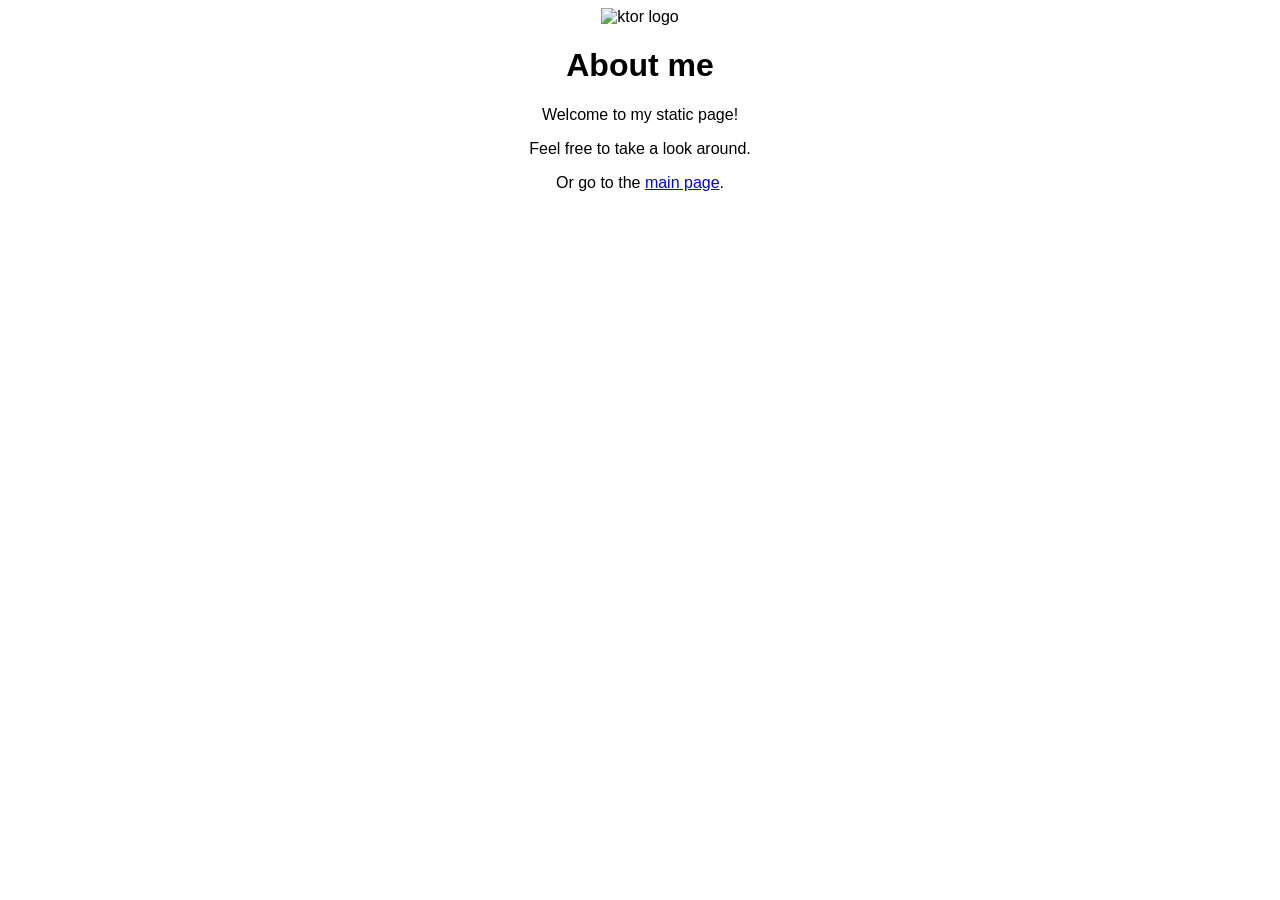
==== src/main/resources/static/aboutme.html @ ae1eadd7 "Prepare app for deploying" ====
<!DOCTYPE html>
<html lang="en">
<head>
    <meta charset="UTF-8">
    <title>Kotlin Journal</title>
</head>
<body style="text-align: center; font-family: sans-serif">
<!-- <img src="/static/ktor_logo.png" alt="ktor logo"> -->
<img src="/ktor_logo.png" alt="ktor logo">
<h1>About me</h1>
<p>Welcome to my static page!</p>
<p>Feel free to take a look around.</p>
<p>Or go to the <a href="/">main page</a>.</p>
</body>
</html>
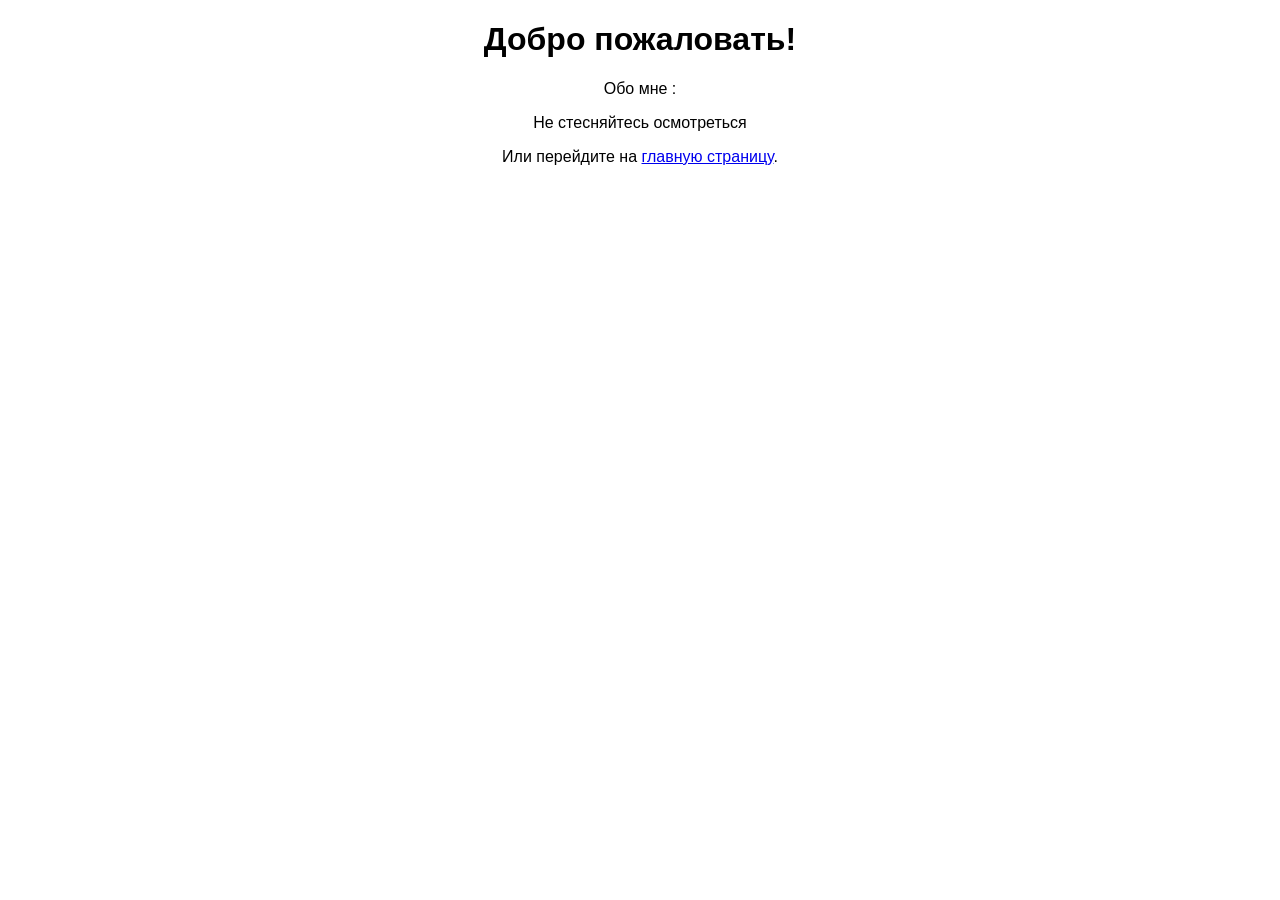
==== commit 2955da60: "v.1.0.3 Прайс снеговых работ." ====
--- a/src/main/resources/static/aboutme.html
+++ b/src/main/resources/static/aboutme.html
@@ -2,14 +2,12 @@
 <html lang="en">
 <head>
     <meta charset="UTF-8">
-    <title>Kotlin Journal</title>
+    <title>Обо мне</title>
 </head>
 <body style="text-align: center; font-family: sans-serif">
-<!-- <img src="/static/ktor_logo.png" alt="ktor logo"> -->
-<img src="/ktor_logo.png" alt="ktor logo">
-<h1>About me</h1>
-<p>Welcome to my static page!</p>
-<p>Feel free to take a look around.</p>
-<p>Or go to the <a href="/">main page</a>.</p>
+<h1>Добро пожаловать!</h1>
+<p>Обо мне :</p>
+<p>Не стесняйтесь осмотреться</p>
+<p>Или перейдите на <a href="/">главную страницу</a>.</p>
 </body>
 </html>
